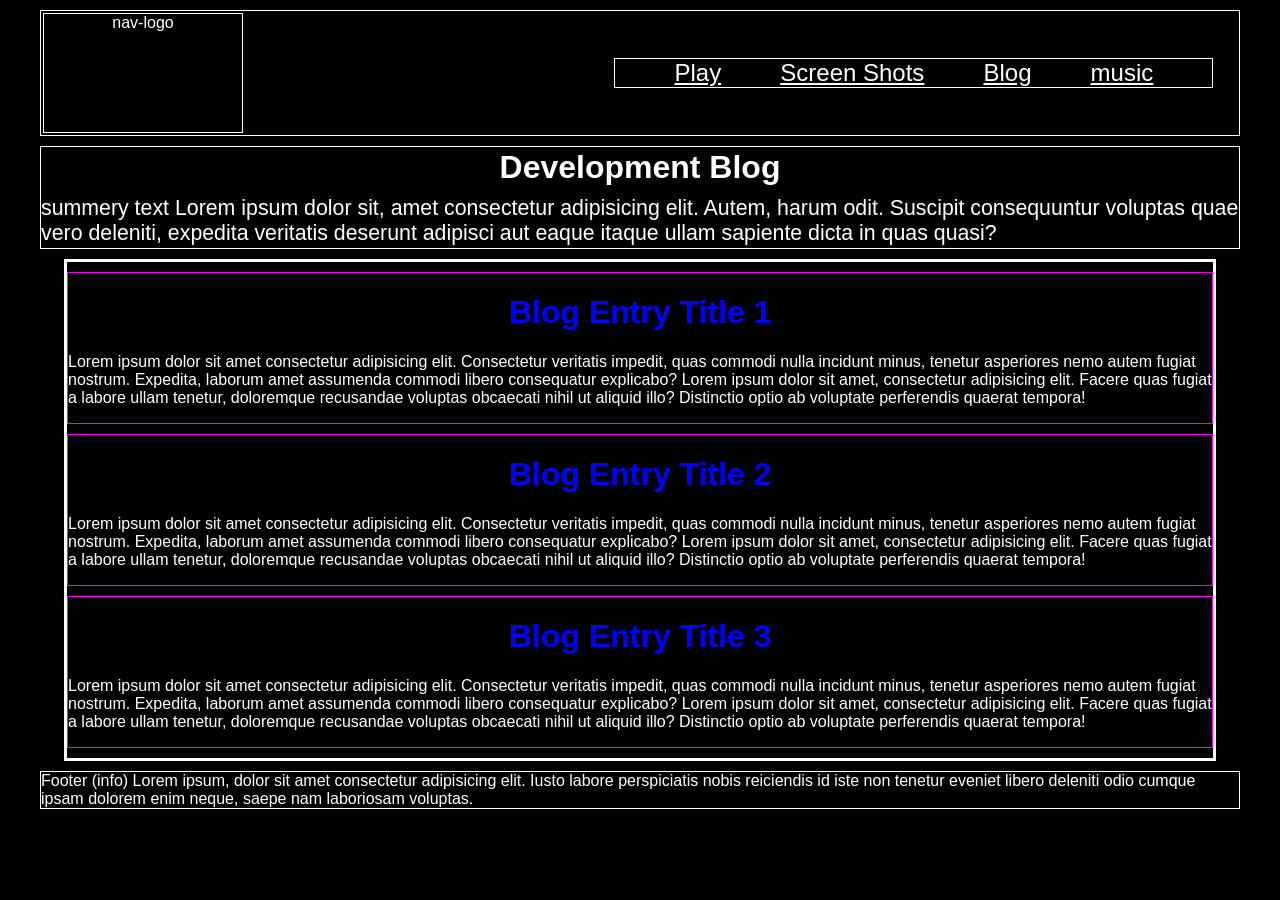
==== blog.html @ a561833d "Initial commit" ====
<!DOCTYPE html>
<html lang="en">
<head>
    <meta charset="UTF-8">
    <meta name="viewport" content="width=device-width, initial-scale=1.0">
    <link rel="stylesheet" href="CSS/style.css">
    <link rel="stylesheet" href="CSS/menu_styles.css">
    <title>Document</title>
</head>
<body>
     
   <nav> 
        <div class="nav-logo"> 
            nav-logo
        </div>

        <!-- Desktop navigation links -->
        <div class="nav-links">
            <ul>
                <li><a href="index.html">Play</a></li>
                <li><a href="gallery.html">Screen Shots</a></li>
                <li><a href="blog.html">Blog</a></li>
                <li><a href="music.html">music</a></li>
            </ul>
        </div>

        <!-- Hamburger Menu -->
        <div class="ham-menu">
            <span></span>
            <span></span>
            <span></span>
        </div>

        <!--Drop Down Menu -->
        <div class="off-screen-menu">
            <ul>
                <li><a href="index.html">Play</a></li>
                <li><a href="gallery.html">Screen Shots</a></li>
                <li><a href="blog.html">Blog</a></li>
                <li><a href="music.html">Music</a></li>
            </ul>
        </div>

    </nav>

    <header>

        <h1>Development Blog</h1>
        
        <p>
            summery text Lorem ipsum dolor sit, amet consectetur adipisicing elit. Autem, harum odit. Suscipit consequuntur voluptas quae vero deleniti, expedita veritatis deserunt adipisci aut eaque itaque ullam sapiente dicta in quas quasi?
        </p>
        
    </header>

    <main class="blog-container">

        <div class="blog-entry">
            <h1> Blog Entry Title 1</h1>
            <p>
                Lorem ipsum dolor sit amet consectetur adipisicing elit. Consectetur veritatis impedit, quas commodi nulla incidunt minus, tenetur asperiores nemo autem fugiat nostrum. Expedita, laborum amet assumenda commodi libero consequatur explicabo?
                Lorem ipsum dolor sit amet, consectetur adipisicing elit. Facere quas fugiat a labore ullam tenetur, doloremque recusandae voluptas obcaecati nihil ut aliquid illo? Distinctio optio ab voluptate perferendis quaerat tempora!
            </p>
        </div>

        <div class="blog-entry">
            <h1> Blog Entry Title 2</h1>
            <p>
                Lorem ipsum dolor sit amet consectetur adipisicing elit. Consectetur veritatis impedit, quas commodi nulla incidunt minus, tenetur asperiores nemo autem fugiat nostrum. Expedita, laborum amet assumenda commodi libero consequatur explicabo?
                Lorem ipsum dolor sit amet, consectetur adipisicing elit. Facere quas fugiat a labore ullam tenetur, doloremque recusandae voluptas obcaecati nihil ut aliquid illo? Distinctio optio ab voluptate perferendis quaerat tempora!
            </p>
        </div>

        <div class="blog-entry">
            <h1> Blog Entry Title 3</h1>
            <p>
                Lorem ipsum dolor sit amet consectetur adipisicing elit. Consectetur veritatis impedit, quas commodi nulla incidunt minus, tenetur asperiores nemo autem fugiat nostrum. Expedita, laborum amet assumenda commodi libero consequatur explicabo?
                Lorem ipsum dolor sit amet, consectetur adipisicing elit. Facere quas fugiat a labore ullam tenetur, doloremque recusandae voluptas obcaecati nihil ut aliquid illo? Distinctio optio ab voluptate perferendis quaerat tempora!
            </p>
        </div>

    </main>

    <footer>
        Footer (info)
        Lorem ipsum, dolor sit amet consectetur adipisicing elit. Iusto labore perspiciatis nobis reiciendis id iste non tenetur eveniet libero deleniti odio cumque ipsam dolorem enim neque, saepe nam laboriosam voluptas.
    </footer> 

<script src="javascript/hamburger.js" defer> </script> 
</body>
</html>
---- CSS/style.css ----
:root
{
    --bg-color: black;
    --text-color: white;
}

*
{
    box-sizing: border-box;
    color: var(--text-color);
    font-family: sans-serif;
}



/* property: clamp(minimum, preferred, maximum); */

body
{
    background-color: var(--bg-color);
}

nav
{
    border: 1px solid var(--text-color);

    display: flex;
    flex-wrap: wrap;
    width: clamp(200px, 95vw, 1200px);
    height: auto;
    margin: 10px auto 10px;
    justify-content: center;
    align-items: center;
}

.nav-logo
{
    border: 1px solid white;

    height: 120px;
    min-width: 200px;
    margin-top: 2px;
    margin-bottom: 2px;
    margin-left: 2px;
    text-align: center;
}

.nav-links
{
    border: 1px solid white;
    
    text-align: center;
    margin: auto;
    margin-right: 2vw;
    width: 50%;
}

.nav-links ul
{
    display: flex;          /* Aligns list items horizontally */
    list-style-type: none;  /* Removes default bullet points */
    padding: 0;             /* Removes default left padding */
    margin: 0;              /* Removes default margin */
    justify-content: space-evenly;           /* Controls spacing between items */
    font-size: 1.5rem;
}

header
{
    border: 1px solid white;

    width: clamp(200px, 95vw, 1200px); height: auto;
    font-size: 16pt;
    margin: 10px auto 10px;
    align-items: center;
}

header h1
{
    text-align: center;
    font-size: 24pt;
    margin: 2px;
}

header p
{
    margin-top: 10px;
    margin-bottom: 2px;
}


/* Game */
.game-window
{
    border: 3px solid blue;
    width: clamp(200px, 95vw, 1200px); height: auto;
    aspect-ratio: 16/9;
    margin: 10px auto 10px;
}

.high-score
{
    border: 1px solid white;

    width: clamp(200px, 95vw, 1200px); min-height: 400px;
    margin: 10px auto 10px;
}


/* Gallery */
.gallery
{
    border: 1px solid white;
   
    display: grid;
    grid-template-columns: auto auto auto;
    min-height: 100px;
    width: clamp(200px, 95vw, 1200px);
    margin: 10px auto 10px;
    gap: 8px;
}


.gallery-item
{
    border: 1px solid cyan;
    width: 100%;
    height: auto;
    aspect-ratio: 16/9;
    text-align: center;
}


/* Blog */

.blog-container
{
    border: 3px solid white;
    width: clamp(200px, 90vw, 1200px); height: auto;
    min-height: 100px;
    margin: 10px auto 10px  
}

.blog-entry
{
    border: 1px solid magenta;
    width: 100%;
    min-height: 100px;
    color: aliceblue;
    margin: 10px auto 10px  
}

.blog-entry h1
{
    color: blue;
    text-align: center;
}


footer
{
    border: 1px solid white;
    width: clamp(200px, 95vw, 1200px); height: auto;
    margin: 10px auto 10px;
}

.full-screen-game
{
    position: fixed;
    padding: 0px;
    margin: 0px;
    top: 0;  left: 0;
    width: 100%; height: 100%;
    
    z-index: 100;
}

 

/* Mobile Responsive Styles (Breakpoint: 768px) */
@media (max-width: 768px)
{

    header
    {
        font-size: 12pt;
        border-width: 1px;
    }


    .nav-links
    {
        display: none;
    }

    .nav-logo
    {
        height: 80px;
    }

    .gallery
    {
        grid-template-columns: auto;  
    }


}
---- CSS/menu_styles.css ----
:root
{
    --border-color: black;
    --bar-color: black;
    --background-color: lightgrey;
}


/* Hamburger Menu */
.ham-menu
{
    border: 2px solid var(--border-color);

    display: none; /* Hide the checkbox and hamburger button on desktop */
    flex-direction: column;
    position: relative;
    cursor: pointer;
    height: 50px;
    aspect-ratio: 1/1;
    margin-left: auto; 
}

.ham-menu span
{
    height: 5px;
    width: 70%;
    background-color: var(--bar-color);
    border-radius: 25px;
    position: absolute;
    top: 50%;
    left: 50%;
    transform: translate(-50%, -50%);   
}

.ham-menu span:nth-child(1)
{
    top: 25%
}

.ham-menu span:nth-child(3)
{
    top: 75%
}

.ham-menu.active span:nth-child(1)
{
    top: 50%;
    transform: translate(-50%, -50%) rotate(45deg);
}

.ham-menu.ham-menu.active span:nth-child(2)
{
    opacity: 0;
}

.ham-menu.active span:nth-child(3)
{
    top: 50%;
    transform: translate(-50%, -50%) rotate(-45deg);
}

.off-screen-menu
{
    background-color:  var(--background-color);

    display: none;
    text-align: center;
    font-size: 1.25rem;
    width: 10000px;
    height: 0px;
}


.off-screen-menu ul
{
    list-style-type: none;  /* Removes default bullet points */
    padding: 0;             /* Removes default left padding */
    margin: 0;              /* Removes default margin */
    height: auto;
}

.off-screen-menu li
{
    border: 1px solid cyan;
    width: 100%;
    height: 80px;
}

.off-screen-menu.active
{
    display: block;
    height: auto;
}

@media (max-width: 768px)
{
    .ham-menu
    {
        display: flex;
    }


}
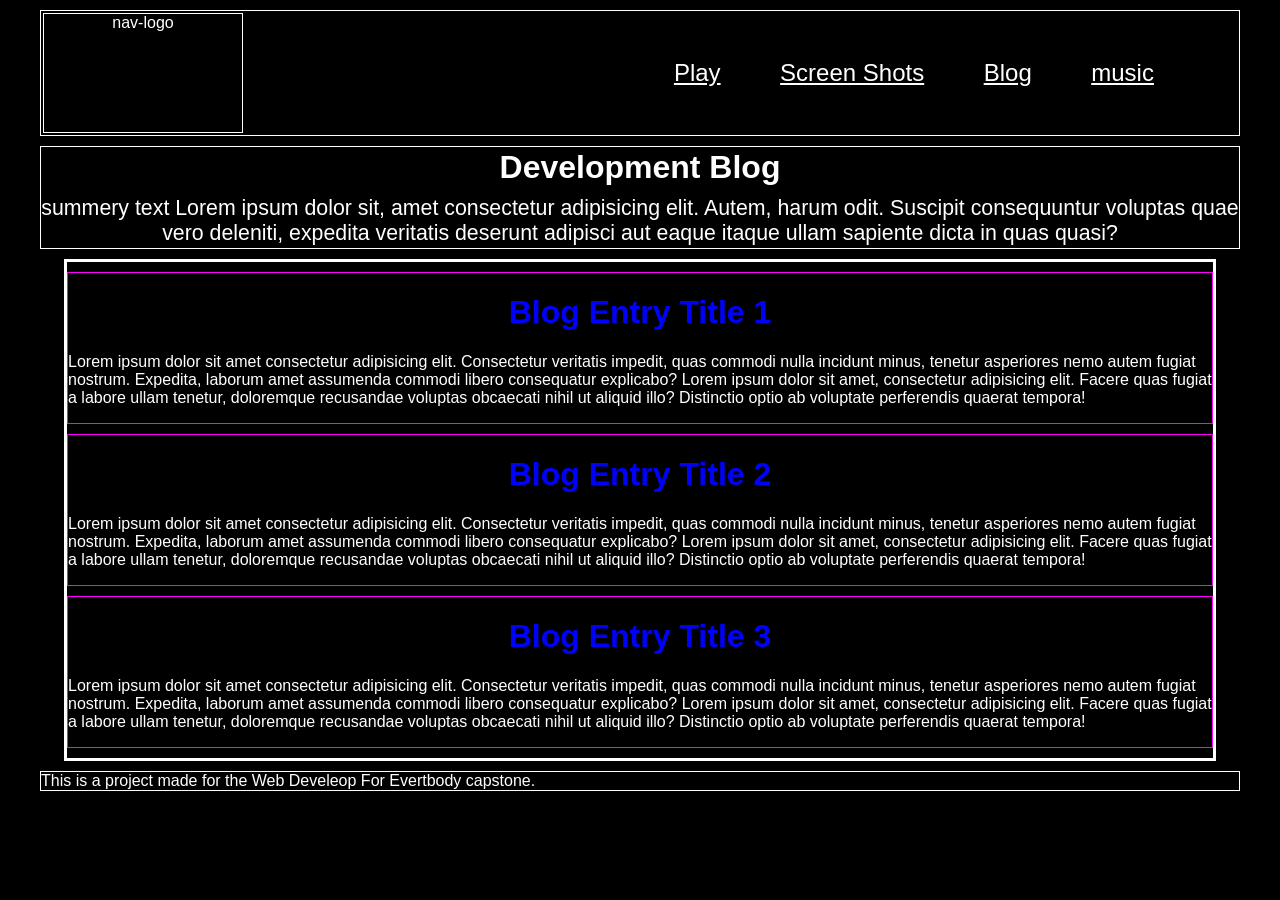
==== commit 9a9e93ac: "Update Added Touch Controls for mobile. Fixed hamburger menu" ====
--- a/blog.html
+++ b/blog.html
@@ -82,8 +82,7 @@
     </main>
 
     <footer>
-        Footer (info)
-        Lorem ipsum, dolor sit amet consectetur adipisicing elit. Iusto labore perspiciatis nobis reiciendis id iste non tenetur eveniet libero deleniti odio cumque ipsam dolorem enim neque, saepe nam laboriosam voluptas.
+        This is a project made for the Web Develeop For Evertbody capstone.
     </footer> 
 
 <script src="javascript/hamburger.js" defer> </script> 
--- a/CSS/style.css
+++ b/CSS/style.css
@@ -49,7 +49,7 @@
 
 .nav-links
 {
-    border: 1px solid white;
+    /* border: 1px solid white; */
     
     text-align: center;
     margin: auto;
@@ -86,6 +86,7 @@
 
 header p
 {
+    text-align: center;
     margin-top: 10px;
     margin-bottom: 2px;
 }
@@ -93,8 +94,7 @@
 
 /* Game */
 .game-window
-{
-    border: 3px solid blue;
+{ 
     width: clamp(200px, 95vw, 1200px); height: auto;
     aspect-ratio: 16/9;
     margin: 10px auto 10px;
@@ -107,6 +107,22 @@
     width: clamp(200px, 95vw, 1200px); min-height: 400px;
     margin: 10px auto 10px;
 }
+
+.instructions
+{
+    width: clamp(200px, 95vw, 1200px); height: auto;
+    margin: 10px auto 10px;
+    align-items: center;
+    justify-content: center;
+}
+
+.instructions h1
+{
+    text-align: center;
+    font-size: 18pt;
+}
+
+
 
 
 /* Gallery */
@@ -175,6 +191,7 @@
     width: 100%; height: 100%;
     
     z-index: 100;
+    background-color: black;
 }
 
  
--- a/CSS/menu_styles.css
+++ b/CSS/menu_styles.css
@@ -1,9 +1,9 @@
 
 :root
 {
-    --border-color: black;
-    --bar-color: black;
-    --background-color: lightgrey;
+    --border-color: white;
+    --bar-color: white;
+    --background-color: black;
 }
 
 
@@ -65,7 +65,7 @@
     background-color:  var(--background-color);
 
     display: none;
-    text-align: center;
+
     font-size: 1.25rem;
     width: 10000px;
     height: 0px;
@@ -82,9 +82,12 @@
 
 .off-screen-menu li
 {
-    border: 1px solid cyan;
+    /* border: 1px solid cyan; */
+    display: flex;
     width: 100%;
     height: 80px;
+    justify-content: center;
+    align-items: center;
 }
 
 .off-screen-menu.active
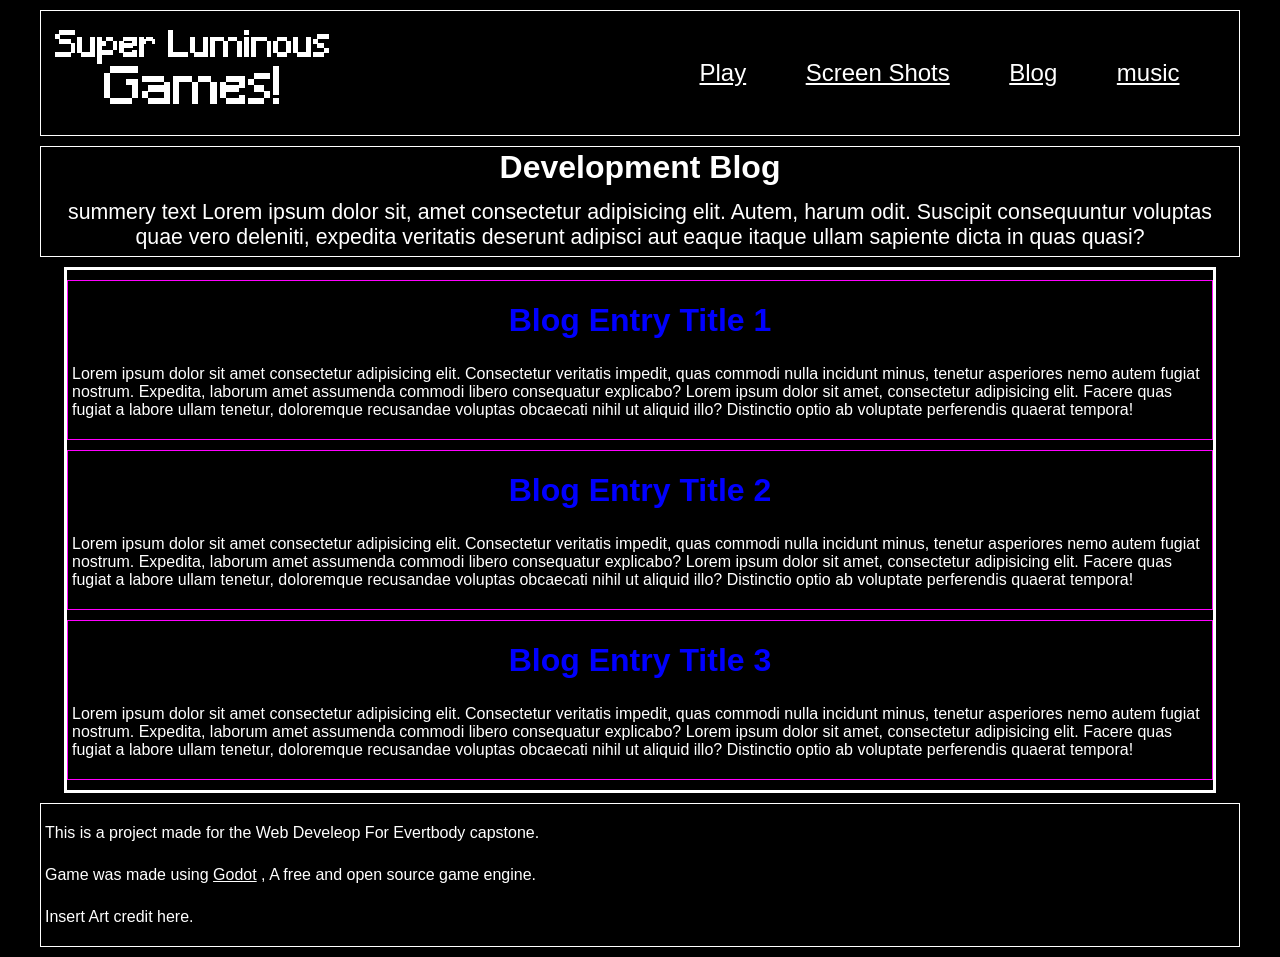
==== commit d42bc299: "Update Site Updated the size, added more photos and a logo." ====
--- a/blog.html
+++ b/blog.html
@@ -11,7 +11,7 @@
      
    <nav> 
         <div class="nav-logo"> 
-            nav-logo
+            <img src="images/logo.png" alt = "">
         </div>
 
         <!-- Desktop navigation links -->
@@ -82,7 +82,20 @@
     </main>
 
     <footer>
-        This is a project made for the Web Develeop For Evertbody capstone.
+
+        <p>
+            This is a project made for the Web Develeop For Evertbody capstone.
+        </p>
+
+        <p>
+            Game was made using <a href="https://godotengine.org" target="_blank" rel="noopener noreferrer" >Godot</a>
+            , A free and open source game engine. 
+        </p>
+
+        <P>
+            Insert Art credit here.
+        </P>
+
     </footer> 
 
 <script src="javascript/hamburger.js" defer> </script> 
--- a/CSS/style.css
+++ b/CSS/style.css
@@ -14,31 +14,33 @@
 }
 
 
-
 /* property: clamp(minimum, preferred, maximum); */
-
 body
 {
     background-color: var(--bg-color);
 }
 
+p
+{
+    padding: 4px;
+}
+
+
+/* Nav Menu */
 nav
 {
+    display: flex;
+    flex-wrap: wrap; /* Allows items to move to a new line */
     border: 1px solid var(--text-color);
-
-    display: flex;
-    flex-wrap: wrap;
     width: clamp(200px, 95vw, 1200px);
     height: auto;
     margin: 10px auto 10px;
-    justify-content: center;
     align-items: center;
 }
 
 .nav-logo
 {
-    border: 1px solid white;
-
+    /* border: 1px solid white; */
     height: 120px;
     min-width: 200px;
     margin-top: 2px;
@@ -50,11 +52,10 @@
 .nav-links
 {
     /* border: 1px solid white; */
-    
-    text-align: center;
-    margin: auto;
-    margin-right: 2vw;
-    width: 50%;
+    display: flex;
+    text-align: center;
+    margin-left: auto; 
+    width: clamp(450px, 50%, 1200px);
 }
 
 .nav-links ul
@@ -65,8 +66,12 @@
     margin: 0;              /* Removes default margin */
     justify-content: space-evenly;           /* Controls spacing between items */
     font-size: 1.5rem;
-}
-
+    width: 100%;
+}
+
+
+
+/* Header */
 header
 {
     border: 1px solid white;
@@ -90,6 +95,7 @@
     margin-top: 10px;
     margin-bottom: 2px;
 }
+
 
 
 /* Game */
@@ -124,12 +130,9 @@
 
 
 
-
 /* Gallery */
 .gallery
 {
-    border: 1px solid white;
-   
     display: grid;
     grid-template-columns: auto auto auto;
     min-height: 100px;
@@ -138,19 +141,34 @@
     gap: 8px;
 }
 
-
 .gallery-item
 {
-    border: 1px solid cyan;
+    border: 1px solid white;
     width: 100%;
     height: auto;
     aspect-ratio: 16/9;
     text-align: center;
 }
 
+.gallery img
+{
+    width: 100%;
+}
+
+.full-screen-game
+{
+    position: fixed;
+    padding: 0px;
+    margin: 0px;
+    top: 0;  left: 0;
+    width: 100%; height: 100%;  
+    z-index: 100;
+    background-color: black;
+}
+
+
 
 /* Blog */
-
 .blog-container
 {
     border: 3px solid white;
@@ -175,6 +193,8 @@
 }
 
 
+
+/* Footer */
 footer
 {
     border: 1px solid white;
@@ -182,31 +202,26 @@
     margin: 10px auto 10px;
 }
 
-.full-screen-game
-{
-    position: fixed;
-    padding: 0px;
-    margin: 0px;
-    top: 0;  left: 0;
-    width: 100%; height: 100%;
-    
-    z-index: 100;
-    background-color: black;
-}
-
- 
-
-/* Mobile Responsive Styles (Breakpoint: 768px) */
-@media (max-width: 768px)
-{
-
+
+/* Tablet Responsive Styles (Breakpoint: 992px) */
+@media (max-width: 992px) 
+{
+    .gallery
+    {
+        grid-template-columns: auto auto;  
+    }
+
+}
+
+/* Mobile Responsive Styles (Breakpoint:  576px) */
+@media (max-width: 576px)
+{
     header
     {
         font-size: 12pt;
         border-width: 1px;
     }
 
-
     .nav-links
     {
         display: none;
@@ -222,5 +237,7 @@
         grid-template-columns: auto;  
     }
 
-
-}
+} 
+
+
+
--- a/CSS/menu_styles.css
+++ b/CSS/menu_styles.css
@@ -4,6 +4,7 @@
     --border-color: white;
     --bar-color: white;
     --background-color: black;
+    interpolate-size: allow-keywords; /* Opt-in the document to animate keyword sizes globally */
 }
 
 
@@ -11,16 +12,19 @@
 .ham-menu
 {
     border: 2px solid var(--border-color);
-
+    height: 0px;
     display: none; /* Hide the checkbox and hamburger button on desktop */
     flex-direction: column;
     position: relative;
     cursor: pointer;
-    height: 50px;
     aspect-ratio: 1/1;
-    margin-left: auto; 
+    margin-left: auto;
+    margin-right: 0px;
 }
 
+
+
+/* Bars */
 .ham-menu span
 {
     height: 5px;
@@ -60,48 +64,53 @@
     transform: translate(-50%, -50%) rotate(-45deg);
 }
 
+
+
+/* Drop down Menu */
 .off-screen-menu
 {
     background-color:  var(--background-color);
-
-    display: none;
-
-    font-size: 1.25rem;
-    width: 10000px;
-    height: 0px;
+    display: none; /* Hide by defult */
+    width: 100%;
+    overflow: hidden;
+    font-size: 18pt;
+    max-height: 0;
+    transition: 500ms max-height ease;
 }
-
 
 .off-screen-menu ul
 {
     list-style-type: none;  /* Removes default bullet points */
     padding: 0;             /* Removes default left padding */
     margin: 0;              /* Removes default margin */
-    height: auto;
 }
 
 .off-screen-menu li
 {
-    /* border: 1px solid cyan; */
-    display: flex;
-    width: 100%;
-    height: 80px;
+    display: flex; /* allows to change justify and align */
     justify-content: center;
     align-items: center;
+
+    width: 100%;  height: 80px;
 }
 
 .off-screen-menu.active
 {
-    display: block;
+    display: block; /* show when active */
     height: auto;
+    max-height: 400px; /* Hack to make animation work */
 }
 
-@media (max-width: 768px)
+
+
+/* Mobile Responsive Styles (Breakpoint:  576px) */
+@media (max-width: 576px)
 {
+    /*show on mobile */
     .ham-menu
     {
         display: flex;
+        height: 50px;
+        margin-left: auto; 
     }
-
-
 }
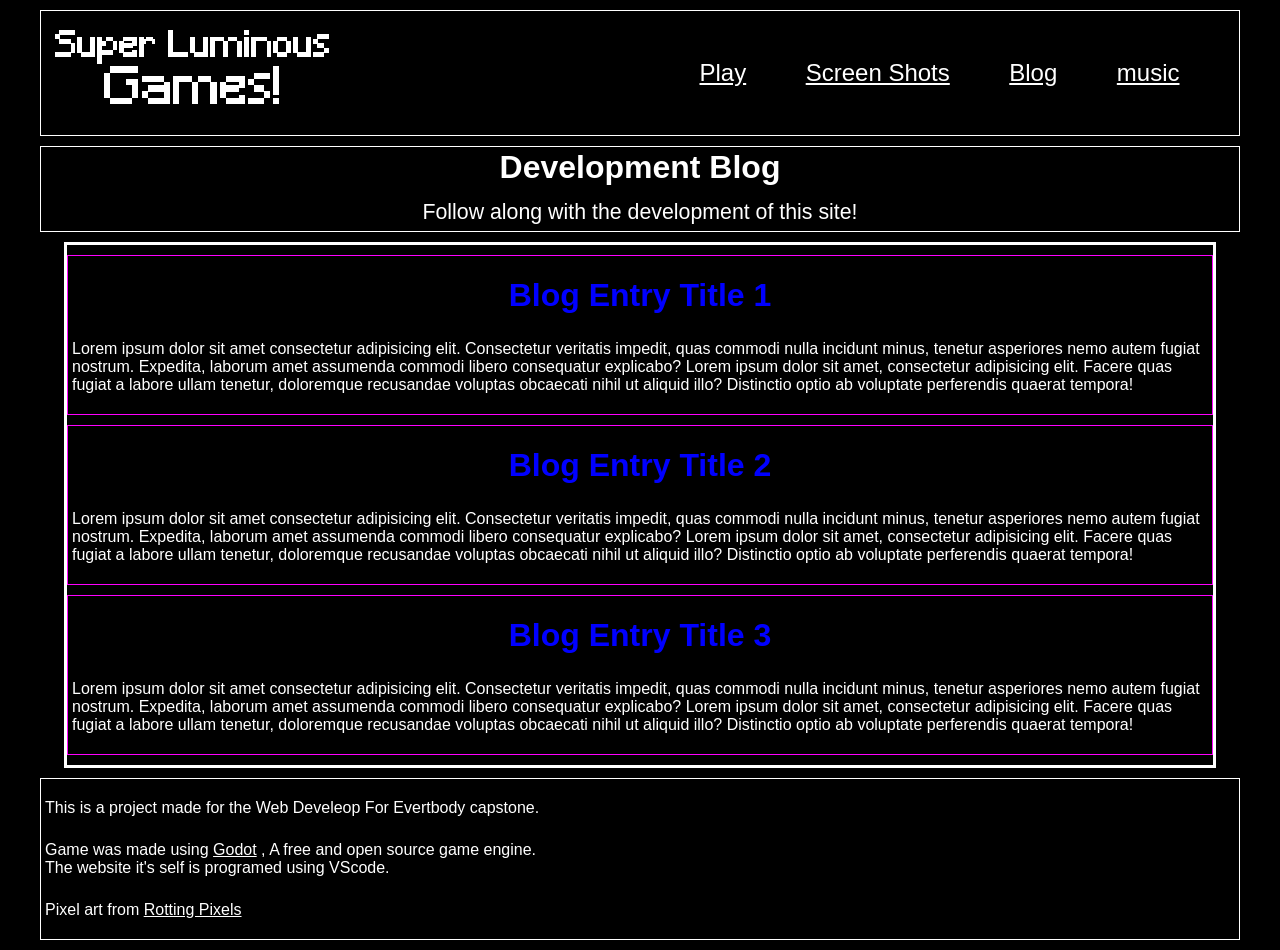
==== commit 1f36dd4f: "Update" ====
--- a/blog.html
+++ b/blog.html
@@ -48,7 +48,7 @@
         <h1>Development Blog</h1>
         
         <p>
-            summery text Lorem ipsum dolor sit, amet consectetur adipisicing elit. Autem, harum odit. Suscipit consequuntur voluptas quae vero deleniti, expedita veritatis deserunt adipisci aut eaque itaque ullam sapiente dicta in quas quasi?
+            Follow along with the development of this site!
         </p>
         
     </header>
@@ -89,11 +89,12 @@
 
         <p>
             Game was made using <a href="https://godotengine.org" target="_blank" rel="noopener noreferrer" >Godot</a>
-            , A free and open source game engine. 
+            , A free and open source game engine. <br>
+            The website it's self is programed using VScode.
         </p>
 
         <P>
-            Insert Art credit here.
+            Pixel art from <a href="https://rottingpixels.itch.io/" target="_blank" rel="noopener noreferrer" >Rotting Pixels</a>
         </P>
 
     </footer> 
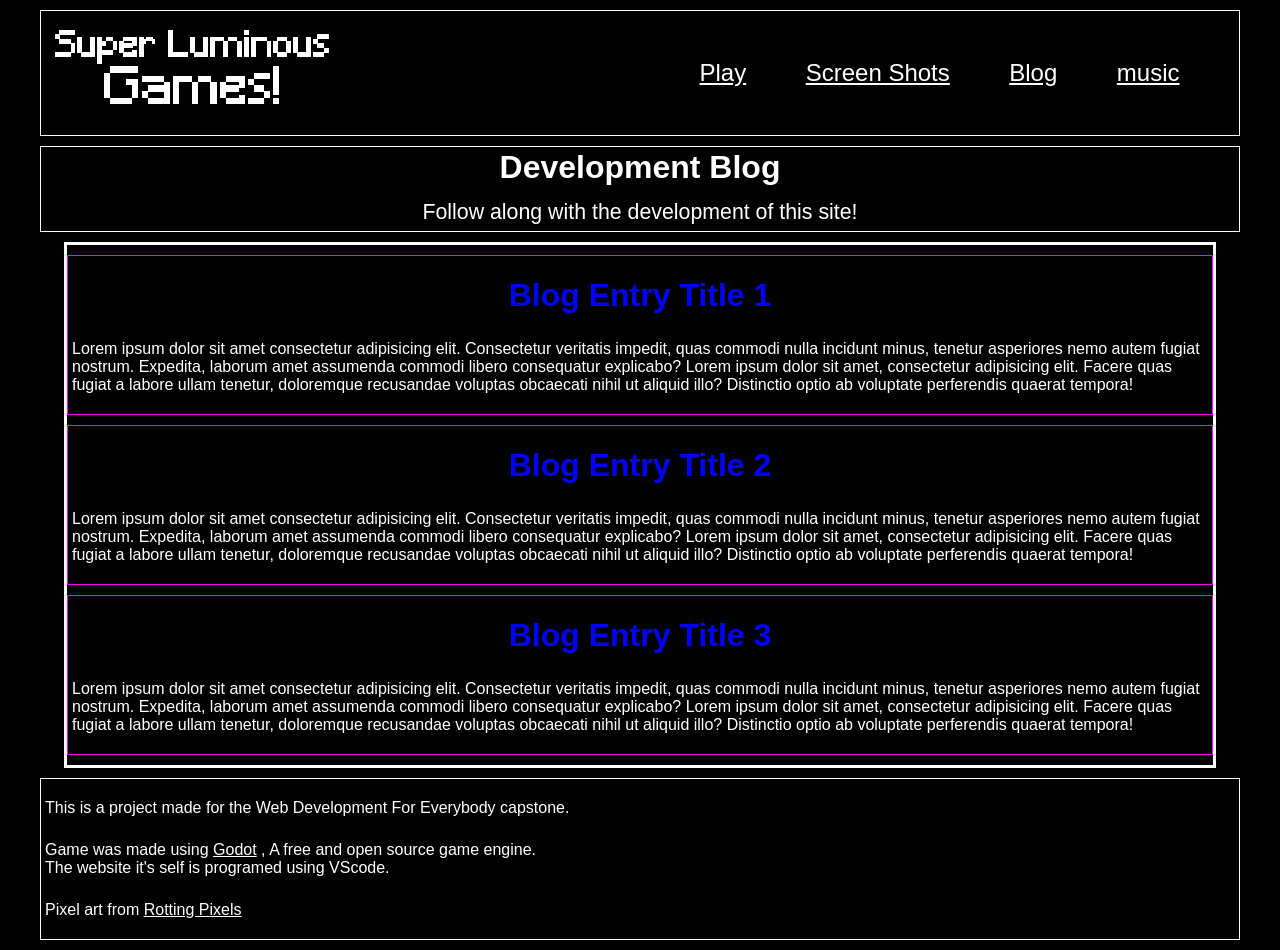
==== commit caacc6fa: "Update Site" ====
--- a/blog.html
+++ b/blog.html
@@ -84,7 +84,7 @@
     <footer>
 
         <p>
-            This is a project made for the Web Develeop For Evertbody capstone.
+            This is a project made for the Web Development For Everybody capstone.
         </p>
 
         <p>
--- a/CSS/style.css
+++ b/CSS/style.css
@@ -48,6 +48,12 @@
     margin-left: 2px;
     text-align: center;
 }
+
+.nav-logo img 
+{
+    height: 100%;
+}
+
 
 .nav-links
 {
@@ -134,17 +140,19 @@
 .gallery
 {
     display: grid;
-    grid-template-columns: auto auto auto;
+    grid-template-columns: repeat(3, minmax(0, 1fr));
+    gap: 5px;
     min-height: 100px;
     width: clamp(200px, 95vw, 1200px);
     margin: 10px auto 10px;
-    gap: 8px;
+    padding: 0px;
+   
 }
 
 .gallery-item
 {
-    border: 1px solid white;
-    width: 100%;
+    box-sizing: border-box;
+    border: 1px solid white;
     height: auto;
     aspect-ratio: 16/9;
     text-align: center;
@@ -153,6 +161,7 @@
 .gallery img
 {
     width: 100%;
+    cursor: pointer;
 }
 
 .full-screen-game
@@ -232,6 +241,7 @@
         height: 80px;
     }
 
+   
     .gallery
     {
         grid-template-columns: auto;  
--- a/CSS/menu_styles.css
+++ b/CSS/menu_styles.css
@@ -70,12 +70,11 @@
 .off-screen-menu
 {
     background-color:  var(--background-color);
-    display: none; /* Hide by defult */
-    width: 100%;
     overflow: hidden;
     font-size: 18pt;
-    max-height: 0;
-    transition: 500ms max-height ease;
+    width: 100%; height: auto;
+    max-height: 0px; 
+    transition: max-height 500ms  ease;
 }
 
 .off-screen-menu ul
@@ -90,14 +89,11 @@
     display: flex; /* allows to change justify and align */
     justify-content: center;
     align-items: center;
-
-    width: 100%;  height: 80px;
+    width: 100%;  height: 60px;
 }
 
 .off-screen-menu.active
 {
-    display: block; /* show when active */
-    height: auto;
     max-height: 400px; /* Hack to make animation work */
 }
 
